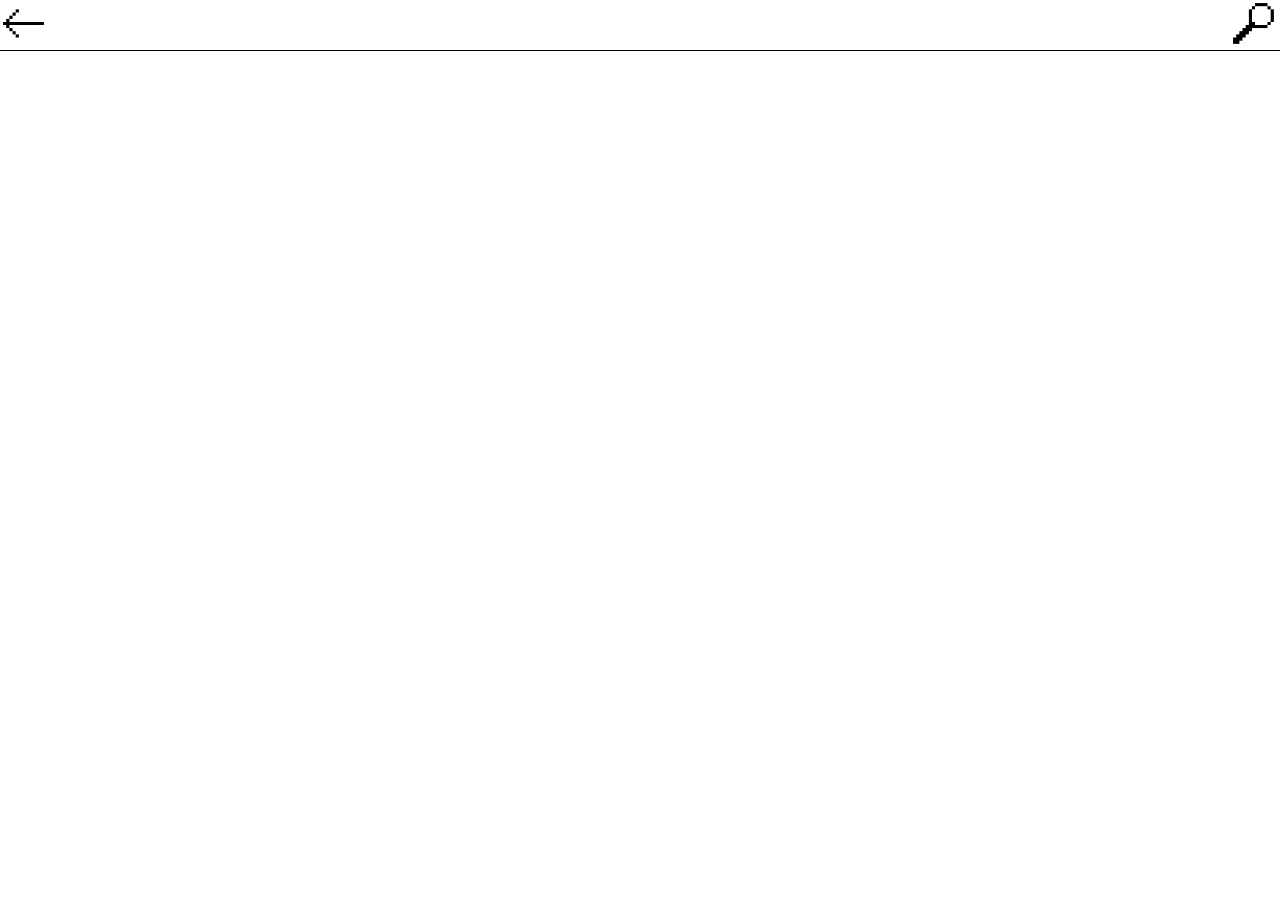
==== www/listen/index.html @ 4e28a9f3 "higher res pixel art for top menu" ====
<!DOCTYPE html>
<html>
  <head>
    <title>Listen</title>
    <meta http-equiv="Content-Security-Policy" content="default-src 'self' data: gap: https://ssl.gstatic.com 'unsafe-eval'; style-src 'self' 'unsafe-inline'; media-src *">
    <meta charset="UTF-8">
    <meta name="format-detection" content="telephone=no">
    <meta name="msapplication-tap-highlight" content="no">
    <meta name="viewport" content="user-scalable=no, initial-scale=1, maximum-scale=1, minimum-scale=1, width=device-width">
    <link rel="stylesheet" type="text/css" href="../css/global.css" />
    <link rel="stylesheet" type="text/css" href="../css/listen.css" />
  </head>
  <body>

    <div class="top-menu" id="top-menu">
      <a href="../index.html">
	<span class="top-button back-button">
	  <img src="../img/back64.png" class="top-menu-img"/>
	</span>
      </a>
      <span class="top-button search">
	<img src="../img/search64.png" class="top-menu-img"/>
      </span>
    </div>

    <script src="../cordova.js"></script>
    <script src="../js/include.js"></script>
    <script src="../js/platform_include.js"></script>
    <script src="../js/listen.js"></script>
  </body>
</html>
---- www/css/global.css ----
* {
    -webkit-tap-highlight-color: rgba(0, 0, 0, 0);
}

html {
    height: 100%;
}

body {
    -webkit-touch-callout: none;
    -webkit-text-size-adjust: none;
    -webkit-user-select: none; /* prevent copy paste; to allow, change 'none' to 'text' */
    font-family: 'HelveticaNeue-Light', 'HelveticaNeue', Helvetica, Arial, sans-serif;
    font-size: 12px;
    box-sizing: border-box;
    margin: 0px;
    height: 100%;
    width: 100%;
}

.top-menu {
    top: 0px;
    position: fixed;
    height: 50px;
    width: 100%;
    border-bottom: 1px solid;
}

.top-button {
    height: 100%
}

.back-button {
    float: left;
}

.top-menu-img {
    height: 100%;
}
---- www/css/listen.css ----
.search {
    float: right;
}
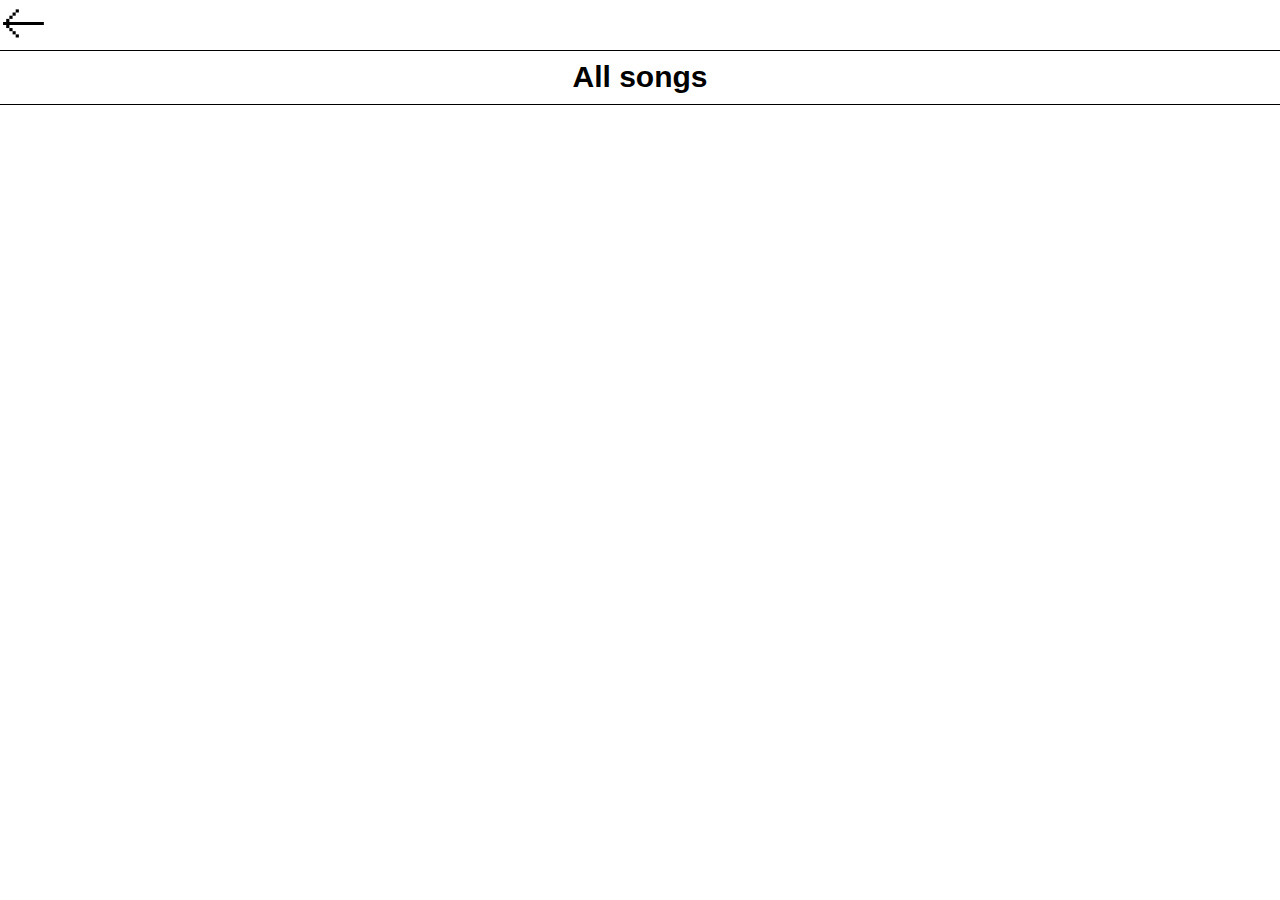
==== commit f4971a2e: "listen UI fixes" ====
--- a/www/listen/index.html
+++ b/www/listen/index.html
@@ -8,24 +8,26 @@
     <meta name="msapplication-tap-highlight" content="no">
     <meta name="viewport" content="user-scalable=no, initial-scale=1, maximum-scale=1, minimum-scale=1, width=device-width">
     <link rel="stylesheet" type="text/css" href="../css/global.css" />
-    <link rel="stylesheet" type="text/css" href="../css/listen.css" />
+    <link rel="stylesheet" type="text/css" href="../css/listen/global.css" />
+    <link rel="stylesheet" type="text/css" href="../css/listen/index.css" />
   </head>
   <body>
 
     <div class="top-menu" id="top-menu">
-      <a href="../index.html">
-	<span class="top-button back-button">
-	  <img src="../img/back64.png" class="top-menu-img"/>
-	</span>
-      </a>
-      <span class="top-button search">
-	<img src="../img/search64.png" class="top-menu-img"/>
+      <span class="top-button back-button" id="back-button">
+	<img src="../img/back64.png" class="top-menu-img" />
       </span>
+    </div>
+
+    <div class="main-menu" id="main-menu">
+      <div class="All songs">
+	<p><b>All songs</b></p>
+      </div>
     </div>
 
     <script src="../cordova.js"></script>
     <script src="../js/include.js"></script>
     <script src="../js/platform_include.js"></script>
-    <script src="../js/listen.js"></script>
+    <script src="../js/listen/index.js"></script>
   </body>
 </html>
--- a/www/css/listen/global.css
+++ b/www/css/listen/global.css
@@ -0,0 +1,22 @@
+body {
+    padding-top: 50px;
+}
+
+.main-menu {
+    width: 100%;
+    display: flex;
+    flex-direction: column;
+    flex-wrap: nowrap;
+}
+
+.main-menu div {
+    border-bottom: 1px solid;
+    padding: 10px 5px;
+}
+
+.main-menu div p {
+    width: 100%;
+    height: 100%;
+    border: 0px;
+    margin: 0px;
+}
--- a/www/css/listen/index.css
+++ b/www/css/listen/index.css
@@ -0,0 +1,7 @@
+body {
+    text-align: center;
+}
+
+.main-menu div p {
+    font: 30px Sans-serif;
+}
